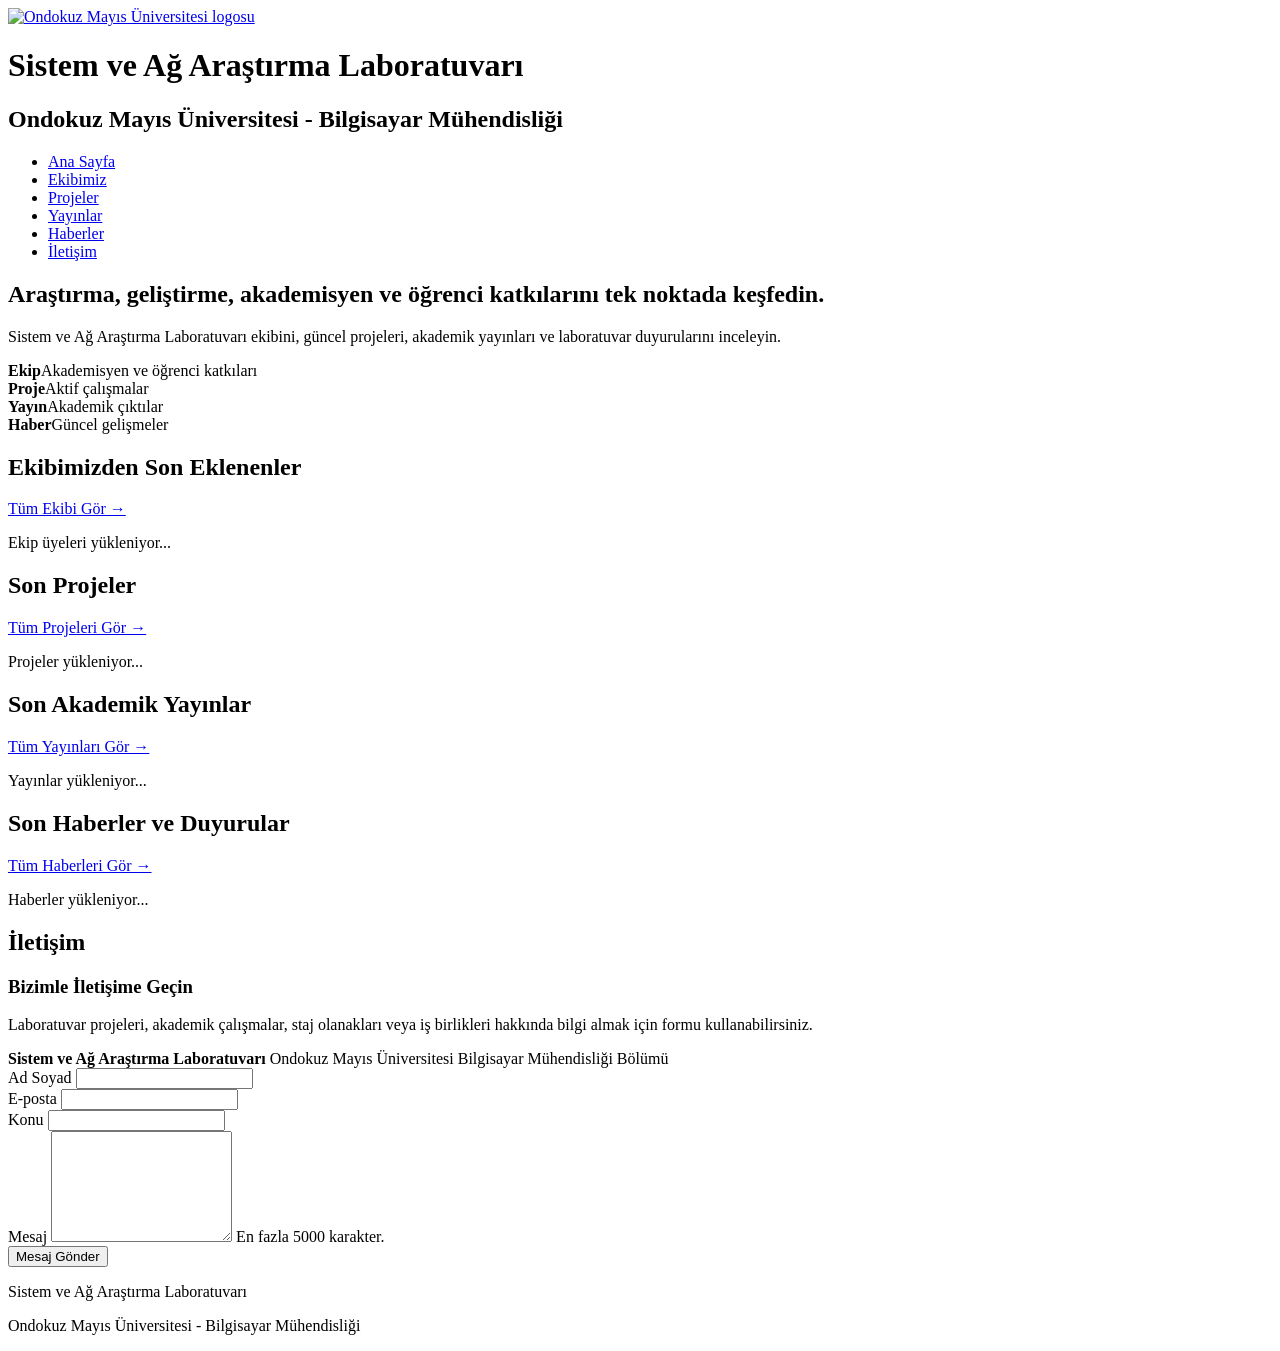
==== src/main/resources/static/index.html @ 24fe8877 "feat: complete laboratory management system v1.8" ====
<!DOCTYPE html>
<html lang="tr">
<head>
    <meta charset="UTF-8">
    <meta name="viewport" content="width=device-width, initial-scale=1.0">
    <title>Ana Sayfa | OMÜ Sistem ve Ağ Araştırma Laboratuvarı</title>
    <link rel="icon" type="image/png" href="/images/omu-logo.png">
    <link rel="stylesheet" href="/css/site.css">
    <script src="/js/i18n.js" defer></script>
    <script src="/js/site.js" defer></script>
</head>
<body data-page="home">
<header id="home">
    <div class="header-container">
        <div class="logo-title-wrapper">
            <a href="/" aria-label="Ana sayfaya dön">
                <img src="/images/omu-logo.png" alt="Ondokuz Mayıs Üniversitesi logosu" class="site-logo">
            </a>
            <div class="lab-title">
                <h1>Sistem ve Ağ Araştırma Laboratuvarı</h1>
                <h2>Ondokuz Mayıs Üniversitesi - Bilgisayar Mühendisliği</h2>
            </div>
        </div>
        <nav aria-label="Ana navigasyon">
            <ul class="nav-links">
                <li><a href="/" class="active" aria-current="page">Ana Sayfa</a></li>
<li><a href="/team.html">Ekibimiz</a></li>
<li><a href="/projects.html">Projeler</a></li>
<li><a href="/publications.html">Yayınlar</a></li>
<li><a href="/news.html">Haberler</a></li>
<li><a href="#contact">İletişim</a></li>
            </ul>
        </nav>
    </div>
</header>
<main class="content-container">
<section class="home-hero">
    <div>
        <h2>Araştırma, geliştirme, akademisyen ve öğrenci katkılarını tek noktada keşfedin.</h2>
        <p>Sistem ve Ağ Araştırma Laboratuvarı ekibini, güncel projeleri, akademik yayınları ve laboratuvar duyurularını inceleyin.</p>
    </div>
    <div class="hero-statistics" aria-label="Laboratuvar içerik başlıkları">
        <div class="hero-statistic"><strong>Ekip</strong><span>Akademisyen ve öğrenci katkıları</span></div>
        <div class="hero-statistic"><strong>Proje</strong><span>Aktif çalışmalar</span></div>
        <div class="hero-statistic"><strong>Yayın</strong><span>Akademik çıktılar</span></div>
        <div class="hero-statistic"><strong>Haber</strong><span>Güncel gelişmeler</span></div>
    </div>
</section>

<section class="content-section">
    <div class="section-heading-row"><h2 class="section-header">Ekibimizden Son Eklenenler</h2><a class="view-all-link" href="/team.html">Tüm Ekibi Gör →</a></div>
    <div id="student-list" class="student-grid" data-preview-limit="3"><p class="status-message">Ekip üyeleri yükleniyor...</p></div>
</section>

<section class="content-section">
    <div class="section-heading-row"><h2 class="section-header">Son Projeler</h2><a class="view-all-link" href="/projects.html">Tüm Projeleri Gör →</a></div>
    <div id="project-list" class="project-grid" data-preview-limit="3"><p class="status-message">Projeler yükleniyor...</p></div>
</section>

<section class="content-section">
    <div class="section-heading-row"><h2 class="section-header">Son Akademik Yayınlar</h2><a class="view-all-link" href="/publications.html">Tüm Yayınları Gör →</a></div>
    <div id="publication-list" class="publication-list" data-preview-limit="3"><p class="status-message">Yayınlar yükleniyor...</p></div>
</section>

<section class="content-section">
    <div class="section-heading-row"><h2 class="section-header">Son Haberler ve Duyurular</h2><a class="view-all-link" href="/news.html">Tüm Haberleri Gör →</a></div>
    <div id="news-list" class="news-list" data-preview-limit="3"><p class="status-message">Haberler yükleniyor...</p></div>
</section>
<section id="contact" class="content-section">
    <h2 class="section-header">İletişim</h2>
    <div class="contact-layout">
        <div class="contact-description">
            <h3>Bizimle İletişime Geçin</h3>
            <p>Laboratuvar projeleri, akademik çalışmalar, staj olanakları veya iş birlikleri hakkında bilgi almak için formu kullanabilirsiniz.</p>
            <div class="contact-info-box">
                <strong>Sistem ve Ağ Araştırma Laboratuvarı</strong>
                <span>Ondokuz Mayıs Üniversitesi</span>
                <span>Bilgisayar Mühendisliği Bölümü</span>
            </div>
        </div>
        <form id="contact-form" class="contact-form">
            <div class="form-group">
                <label for="sender-name">Ad Soyad</label>
                <input id="sender-name" name="senderName" type="text" maxlength="100" autocomplete="name" required>
            </div>
            <div class="form-group">
                <label for="sender-email">E-posta</label>
                <input id="sender-email" name="email" type="email" maxlength="150" autocomplete="email" required>
            </div>
            <div class="form-group">
                <label for="message-subject">Konu</label>
                <input id="message-subject" name="subject" type="text" maxlength="200" required>
            </div>
            <div class="form-group">
                <label for="message-content">Mesaj</label>
                <textarea id="message-content" name="message" rows="7" maxlength="5000" required></textarea>
                <span class="character-information">En fazla 5000 karakter.</span>
            </div>
            <button id="contact-submit-button" class="contact-submit-button" type="submit">Mesaj Gönder</button>
            <div id="contact-feedback" class="contact-feedback" role="status" aria-live="polite" hidden></div>
        </form>
    </div>
</section>
</main>
<footer>
    <p>Sistem ve Ağ Araştırma Laboratuvarı</p>
    <p>Ondokuz Mayıs Üniversitesi - Bilgisayar Mühendisliği</p>
</footer>
</body>
</html>
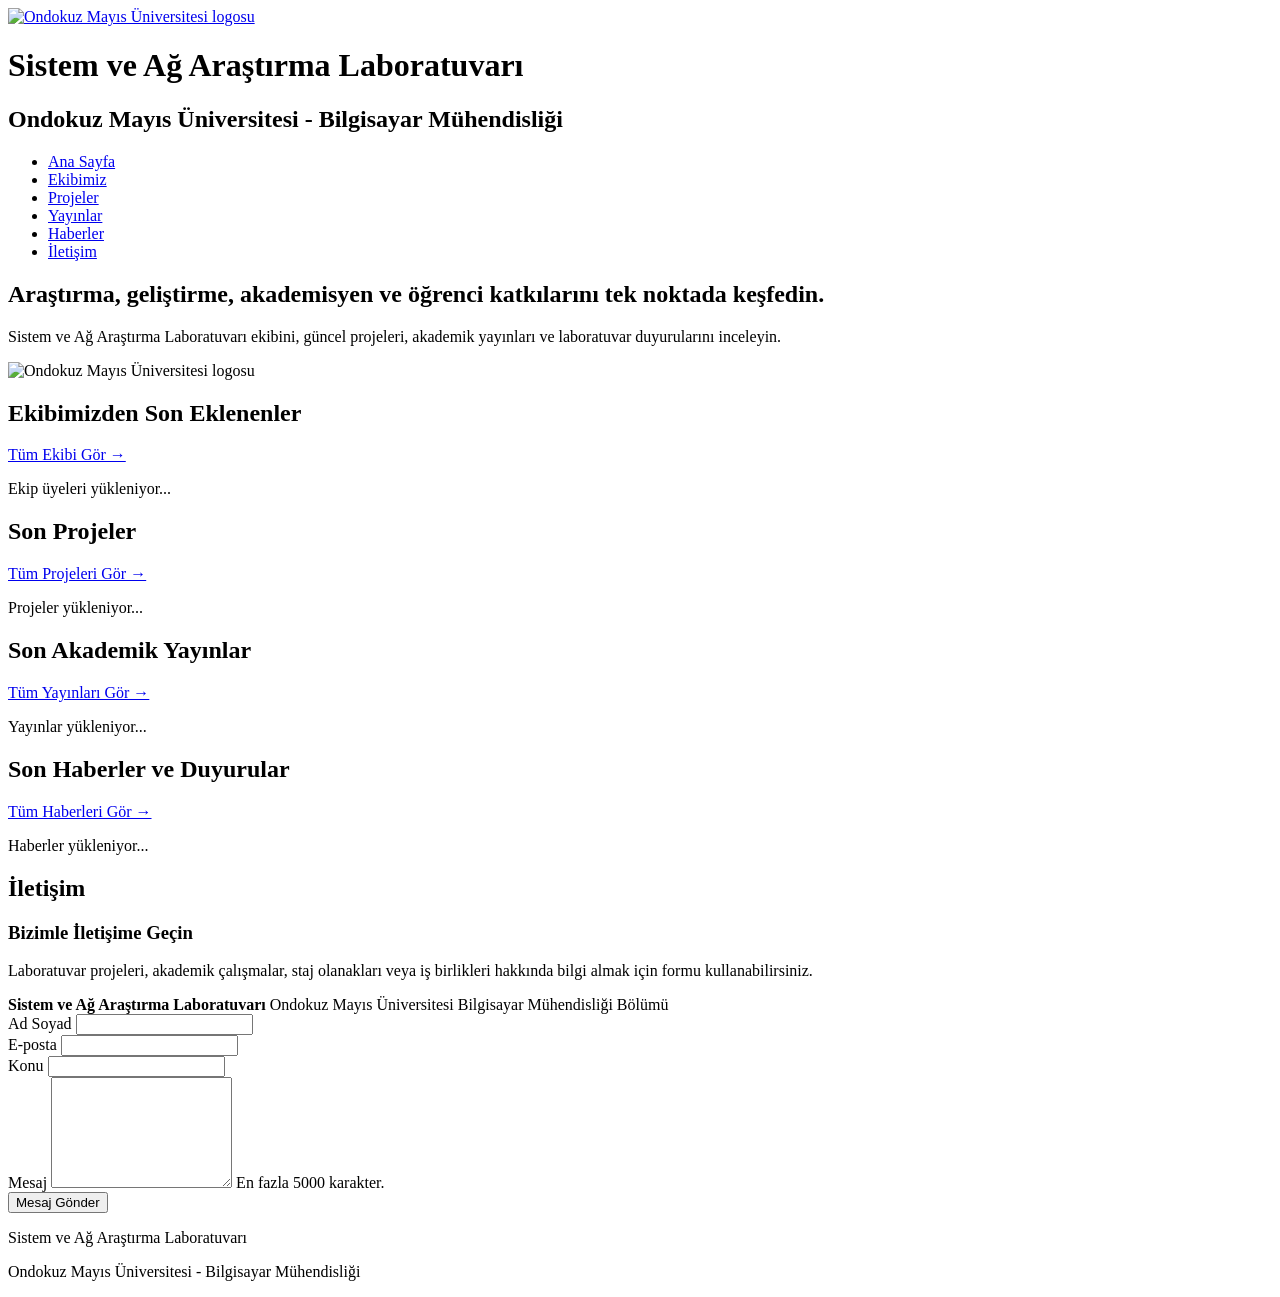
==== commit 7edf8a0b: "release: finalize laboratory system v1.8.2" ====
--- a/src/main/resources/static/index.html
+++ b/src/main/resources/static/index.html
@@ -35,15 +35,12 @@
 </header>
 <main class="content-container">
 <section class="home-hero">
-    <div>
+    <div class="hero-copy">
         <h2>Araştırma, geliştirme, akademisyen ve öğrenci katkılarını tek noktada keşfedin.</h2>
         <p>Sistem ve Ağ Araştırma Laboratuvarı ekibini, güncel projeleri, akademik yayınları ve laboratuvar duyurularını inceleyin.</p>
     </div>
-    <div class="hero-statistics" aria-label="Laboratuvar içerik başlıkları">
-        <div class="hero-statistic"><strong>Ekip</strong><span>Akademisyen ve öğrenci katkıları</span></div>
-        <div class="hero-statistic"><strong>Proje</strong><span>Aktif çalışmalar</span></div>
-        <div class="hero-statistic"><strong>Yayın</strong><span>Akademik çıktılar</span></div>
-        <div class="hero-statistic"><strong>Haber</strong><span>Güncel gelişmeler</span></div>
+    <div class="hero-logo-panel" aria-label="Ondokuz Mayıs Üniversitesi logosu">
+        <img src="/images/omu-logo.png" alt="Ondokuz Mayıs Üniversitesi logosu" class="hero-omu-logo">
     </div>
 </section>
 
